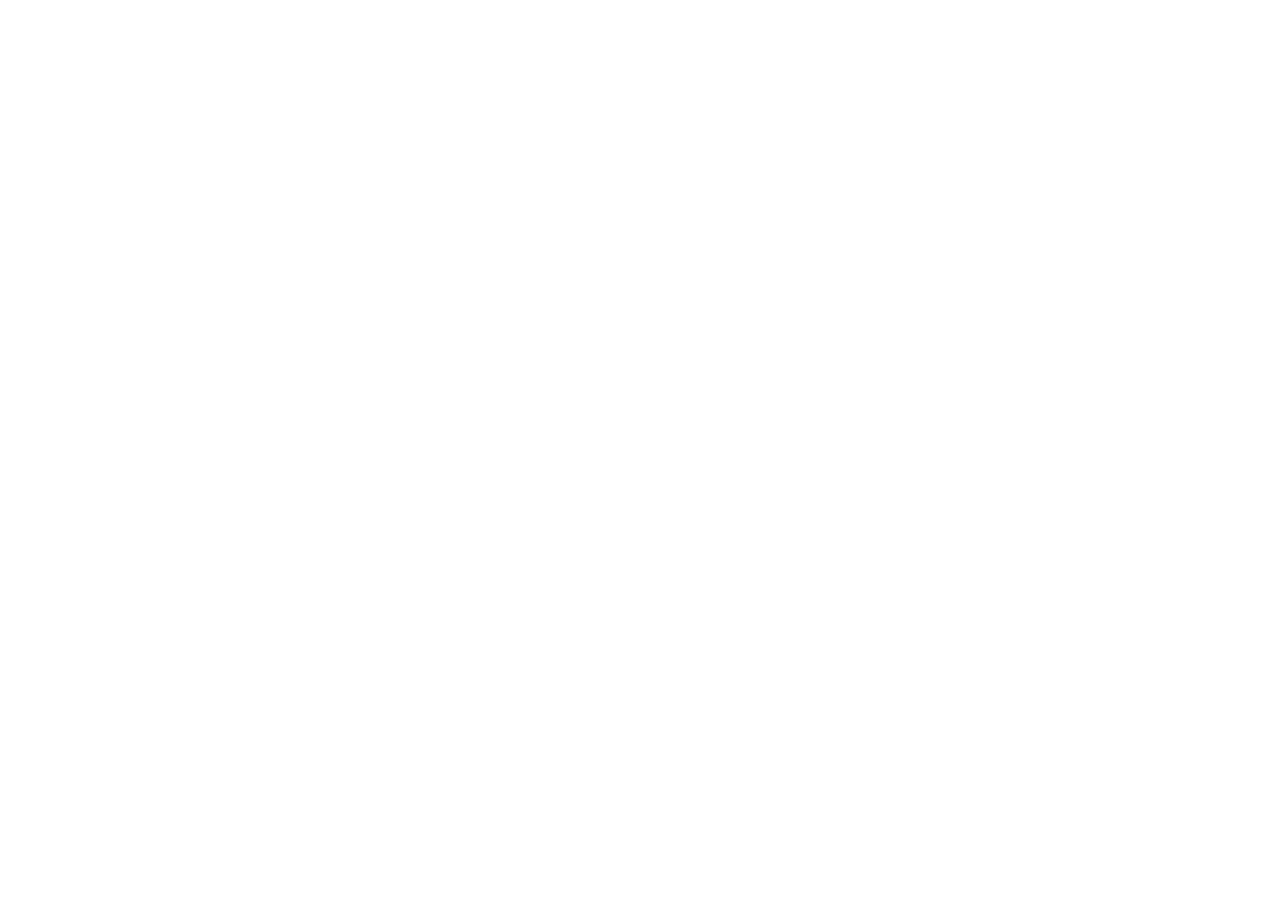
==== public_html/Angular/index.html @ 994e5df2 "Added : Website Content from 2.0" ====
<!doctype html>
<html lang="en">
<head>
  <meta charset="utf-8">
  <title>Clientpanel</title>
  <base href="/">

  <meta name="viewport" content="width=device-width, initial-scale=1">
  <link rel="icon" type="image/x-icon" href="favicon.ico">
</head>
<body>
  <app-root></app-root>
<script type="text/javascript" src="inline.bundle.js"></script><script type="text/javascript" src="polyfills.bundle.js"></script><script type="text/javascript" src="scripts.bundle.js"></script><script type="text/javascript" src="styles.bundle.js"></script><script type="text/javascript" src="vendor.bundle.js"></script><script type="text/javascript" src="main.bundle.js"></script></body>
</html>
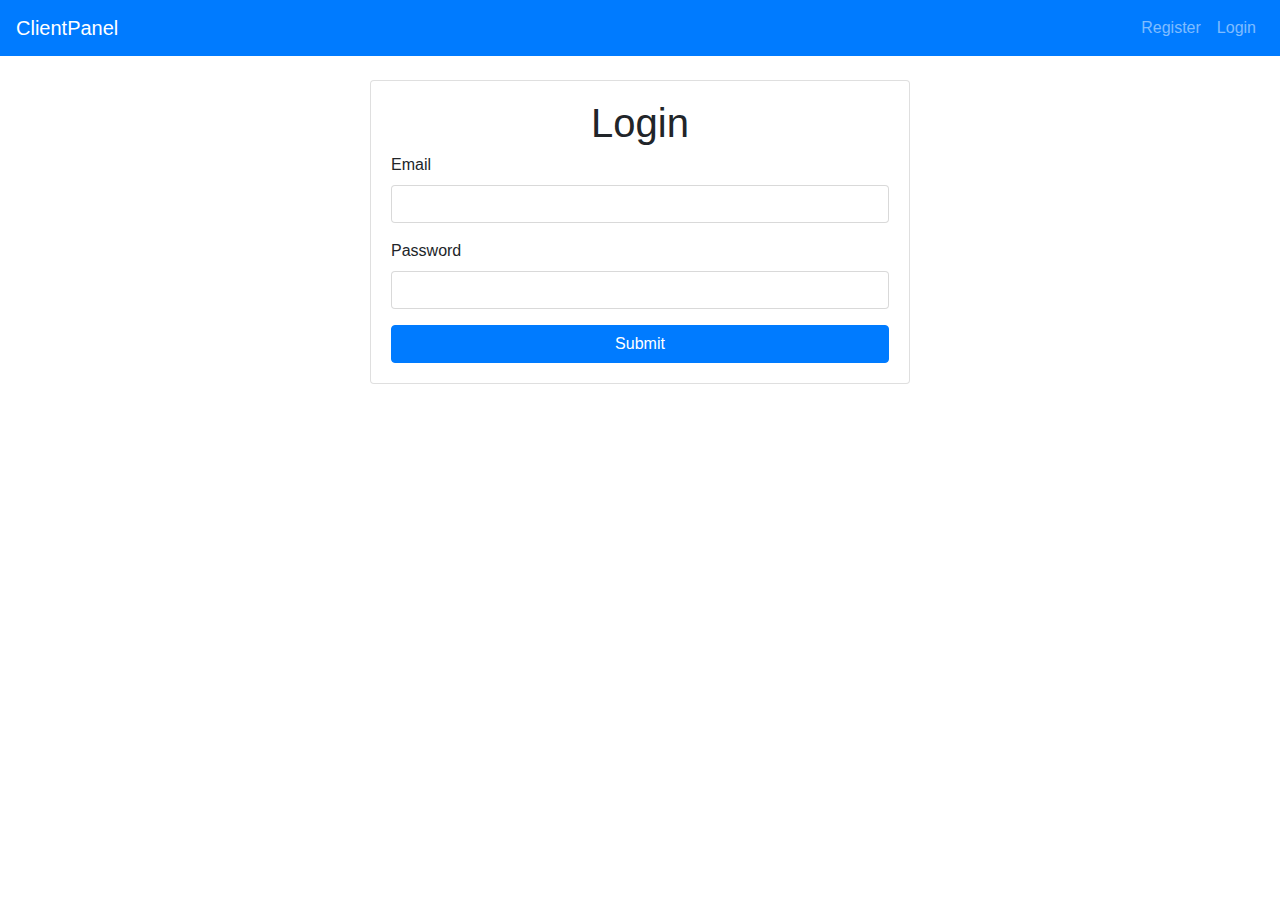
==== commit 46792c2f: "Fixed URL issue with angular" ====
--- a/public_html/Angular/index.html
+++ b/public_html/Angular/index.html
@@ -1,14 +1,22 @@
-<!doctype html>
+<!DOCTYPE html>
 <html lang="en">
 <head>
   <meta charset="utf-8">
   <title>Clientpanel</title>
-  <base href="/">
+  <base href="../Angular/">
 
   <meta name="viewport" content="width=device-width, initial-scale=1">
-  <link rel="icon" type="image/x-icon" href="favicon.ico">
+  
 </head>
 <body>
+  
   <app-root></app-root>
-<script type="text/javascript" src="inline.bundle.js"></script><script type="text/javascript" src="polyfills.bundle.js"></script><script type="text/javascript" src="scripts.bundle.js"></script><script type="text/javascript" src="styles.bundle.js"></script><script type="text/javascript" src="vendor.bundle.js"></script><script type="text/javascript" src="main.bundle.js"></script></body>
+ 
+  <link rel="shortcut icon" type="image/png" href="img/Icons/favicon.ico">
+   <script type="text/javascript" src="inline.bundle.js"></script>
+  <script type="text/javascript" src="polyfills.bundle.js"></script>
+  <script type="text/javascript" src="scripts.bundle.js"></script>
+  <script type="text/javascript" src="styles.bundle.js"></script>
+  <script type="text/javascript" src="vendor.bundle.js"></script>
+  <script type="text/javascript" src="main.bundle.js"></script></body>
 </html>
